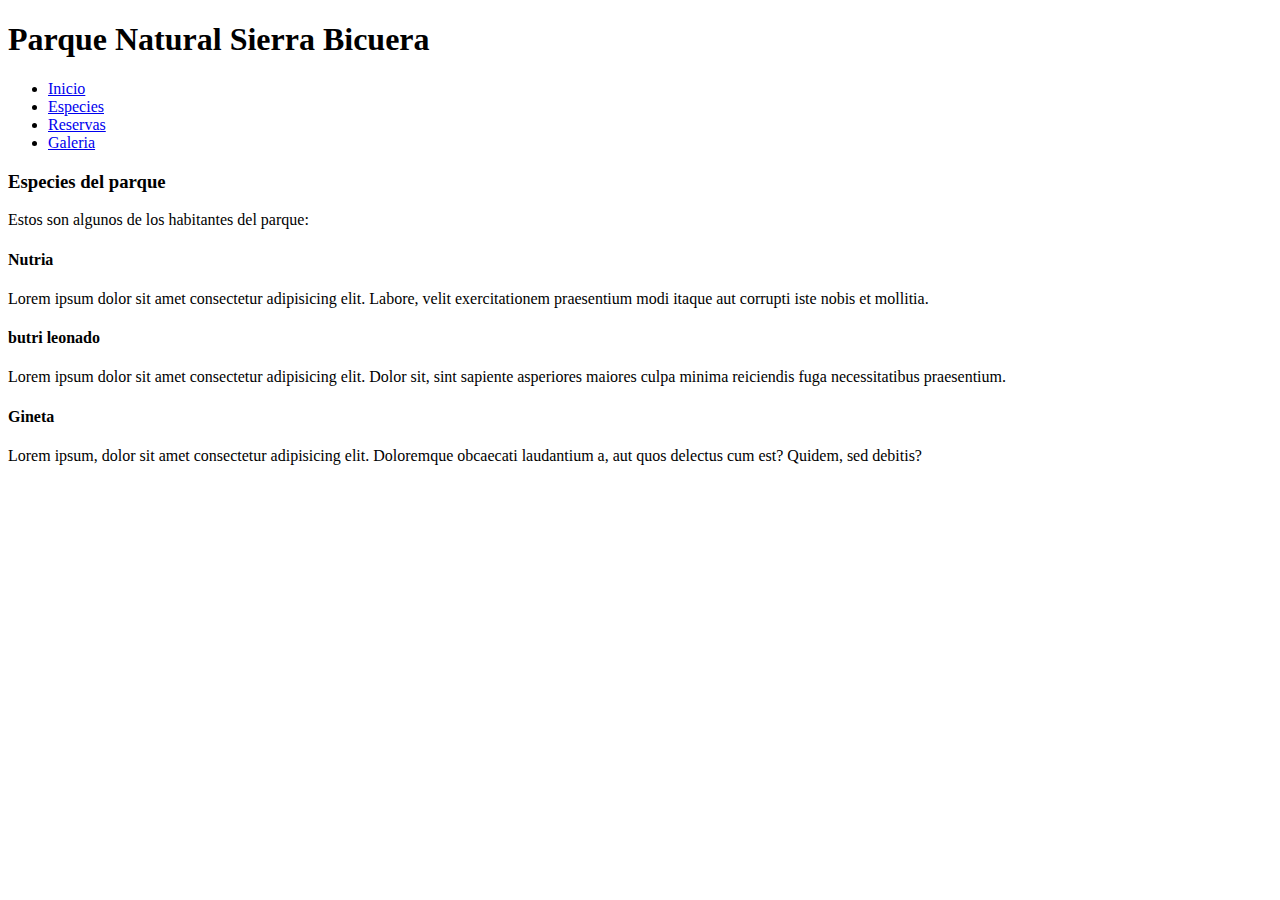
==== ejercicio 7/especies.html @ e7379ae1 "null" ====
<!DOCTYPE html>
<html lang="en">
  <head>
    <meta charset="UTF-8" />
    <meta http-equiv="X-UA-Compatible" content="IE=edge" />
    <meta name="viewport" content="width=device-width, initial-scale=1.0" />
    <title>Document</title>
  </head>
  <body>
    <h1>Parque Natural Sierra Bicuera</h1>
    <ul>
      <li><a href="#">Inicio</a></li>
      <li><a href="#">Especies</a></li>
      <li><a href="#">Reservas</a></li>
      <li><a href="#">Galeria</a></li>
    </ul>
    <h3>Especies del parque</h3>
    <p>Estos son algunos de los habitantes del parque:</p>
    <h4>Nutria</h4>
    <p>Lorem ipsum dolor sit amet consectetur adipisicing elit. Labore, velit exercitationem praesentium modi itaque aut corrupti iste nobis et mollitia.</p>
    <h4>butri leonado</h4>
    <p>Lorem ipsum dolor sit amet consectetur adipisicing elit. Dolor sit, sint sapiente asperiores maiores culpa minima reiciendis fuga necessitatibus praesentium.</p>
    <h4>Gineta</h4>
    <p>Lorem ipsum, dolor sit amet consectetur adipisicing elit. Doloremque obcaecati laudantium a, aut quos delectus cum est? Quidem, sed debitis?</p>
  </body>
</html>
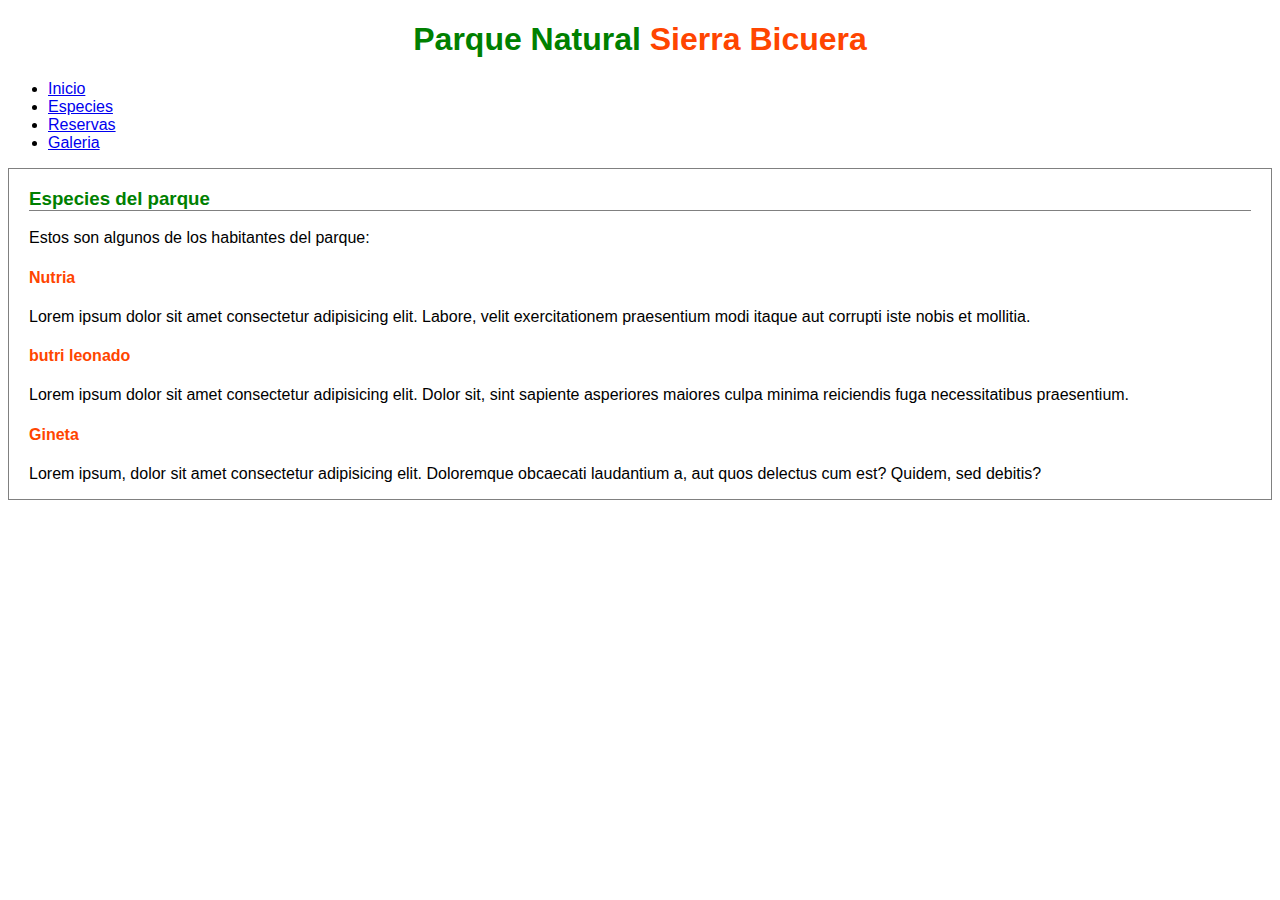
==== commit 96ed2a5f: "null" ====
--- a/ejercicio 7/especies.html
+++ b/ejercicio 7/especies.html
@@ -5,22 +5,29 @@
     <meta http-equiv="X-UA-Compatible" content="IE=edge" />
     <meta name="viewport" content="width=device-width, initial-scale=1.0" />
     <title>Document</title>
+    <link rel="stylesheet" href="../ejercicio 7/especies7.css">
   </head>
   <body>
-    <h1>Parque Natural Sierra Bicuera</h1>
+    <div>
+    <h1 class="centrar"> <span class="Verde">Parque Natural </span> <span class="Naranja"> Sierra Bicuera</span> </h1>
+    </div>  
+    <div>
     <ul>
-      <li><a href="#">Inicio</a></li>
+      <li><a href="../index.html">Inicio</a></li>
       <li><a href="#">Especies</a></li>
       <li><a href="#">Reservas</a></li>
       <li><a href="#">Galeria</a></li>
     </ul>
-    <h3>Especies del parque</h3>
-    <p>Estos son algunos de los habitantes del parque:</p>
-    <h4>Nutria</h4>
-    <p>Lorem ipsum dolor sit amet consectetur adipisicing elit. Labore, velit exercitationem praesentium modi itaque aut corrupti iste nobis et mollitia.</p>
-    <h4>butri leonado</h4>
-    <p>Lorem ipsum dolor sit amet consectetur adipisicing elit. Dolor sit, sint sapiente asperiores maiores culpa minima reiciendis fuga necessitatibus praesentium.</p>
-    <h4>Gineta</h4>
-    <p>Lorem ipsum, dolor sit amet consectetur adipisicing elit. Doloremque obcaecati laudantium a, aut quos delectus cum est? Quidem, sed debitis?</p>
+    </div>
+    <div class="centro">
+      <h3 class="EspeciesVerdes">Especies del parque</h3>
+      <p>Estos son algunos de los habitantes del parque:</p>
+      <h4>Nutria</h4>
+      <p>Lorem ipsum dolor sit amet consectetur adipisicing elit. Labore, velit exercitationem praesentium modi itaque aut corrupti iste nobis et mollitia.</p>
+      <h4>butri leonado</h4>
+      <p>Lorem ipsum dolor sit amet consectetur adipisicing elit. Dolor sit, sint sapiente asperiores maiores culpa minima reiciendis fuga necessitatibus praesentium.</p>
+      <h4>Gineta</h4>
+      <p>Lorem ipsum, dolor sit amet consectetur adipisicing elit. Doloremque obcaecati laudantium a, aut quos delectus cum est? Quidem, sed debitis?</p>
+    </div>
   </body>
 </html>
--- a/ejercicio 7/especies7.css
+++ b/ejercicio 7/especies7.css
@@ -0,0 +1,37 @@
+body {
+    font-family: 'Trebuchet MS', 'Lucida Sans Unicode', 'Lucida Grande', 'Lucida Sans', Arial, sans-serif;
+}
+
+.centrar {
+    color: orangered;
+    align-items: center;
+    text-align: center;
+}
+
+.Verde {
+    color: green;
+}
+
+.centro {
+    border: gray 1px solid;
+    padding-right: 20px;
+}
+
+.EspeciesVerdes {
+    color: green;
+    border-bottom: gray 1px solid;
+}
+
+h4 {
+    color: orangered;
+    margin-left: 20px;
+    margin-right: 20px;
+}
+
+h3 {
+    margin-left: 20px;
+}
+
+p {
+    margin-left: 20px
+}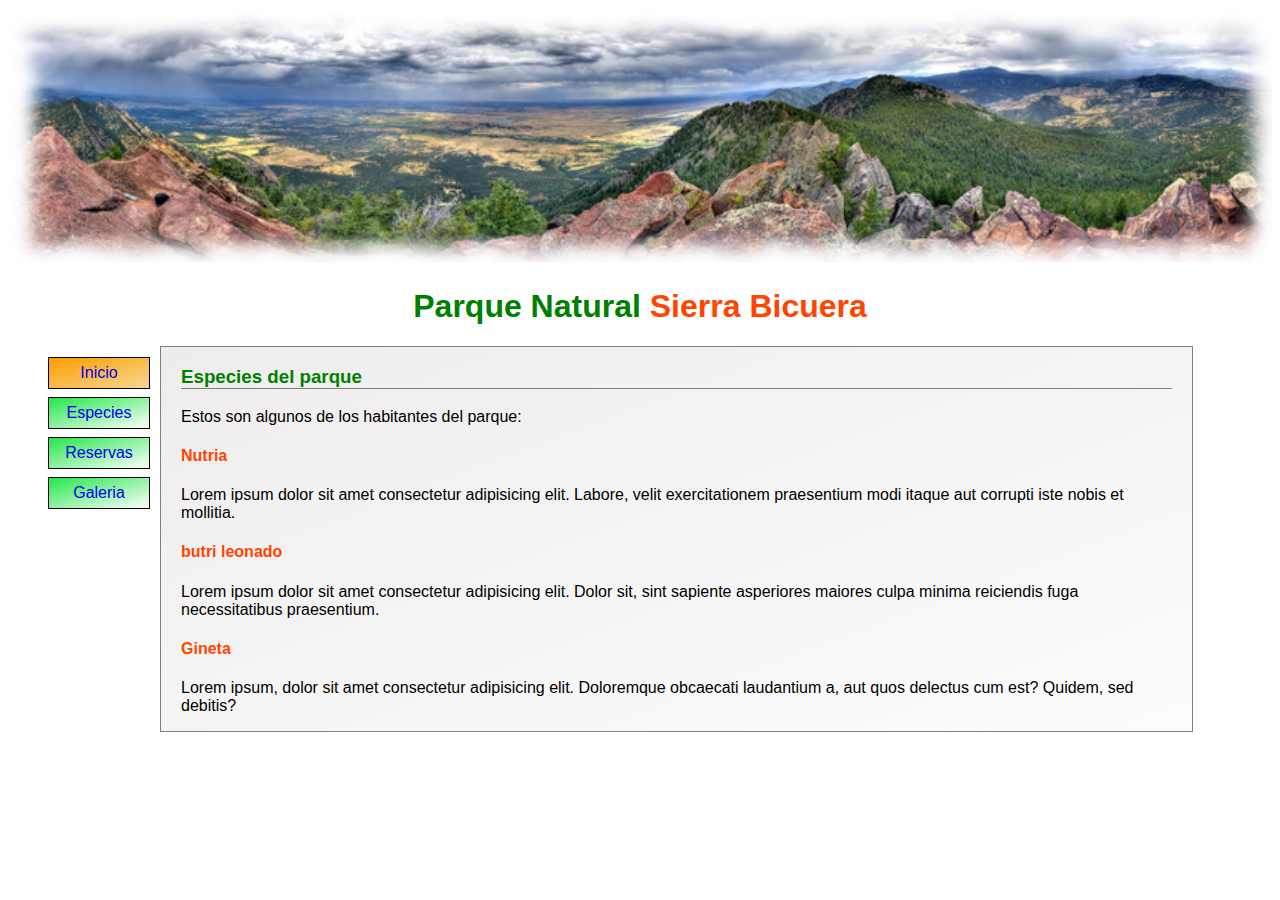
==== commit 0d4dd1a4: "null" ====
--- a/ejercicio 7/especies.html
+++ b/ejercicio 7/especies.html
@@ -9,14 +9,20 @@
   </head>
   <body>
     <div>
+      <img src="./img/panoramica.jpg" alt="" class="banner">
+    </div>
+    <div>
     <h1 class="centrar"> <span class="Verde">Parque Natural </span> <span class="Naranja"> Sierra Bicuera</span> </h1>
     </div>  
-    <div>
+    <div class="navbar">
     <ul>
-      <li><a href="../index.html">Inicio</a></li>
-      <li><a href="#">Especies</a></li>
-      <li><a href="#">Reservas</a></li>
-      <li><a href="#">Galeria</a></li>
+      <li class="marron"><a href="../index.html">Inicio</a></li>
+      <br>
+      <li class="verdecito"><a href="#">Especies</a></li>
+      <br>
+      <li class="verdecito"><a href="#">Reservas</a></li>
+      <br>
+      <li class="verdecito"><a href="#">Galeria</a></li>
     </ul>
     </div>
     <div class="centro">
--- a/ejercicio 7/especies7.css
+++ b/ejercicio 7/especies7.css
@@ -13,8 +13,12 @@
 }
 
 .centro {
+    background: linear-gradient(to bottom right, rgb(238, 236, 236), rgb(253, 253, 253));
+
     border: gray 1px solid;
     padding-right: 20px;
+    float: left;
+    width: 80%;
 }
 
 .EspeciesVerdes {
@@ -34,4 +38,62 @@
 
 p {
     margin-left: 20px
-}+}
+
+.navbar {
+    float: left;
+    margin-right: 10px;
+}
+
+.verdecito{
+    background: linear-gradient(to bottom right, rgb(36, 231, 72), rgb(253, 253, 253));
+    width: 100px;
+    height: 30px;
+    background-color: rgb(63, 237, 63);
+    border: black 1px solid;
+    text-align: center;
+}
+
+.marron {
+    background: linear-gradient(to bottom right, rgb(255, 157, 0), rgb(245, 216, 143));
+    width: 100px;
+    height: 30px;
+    background-color: burlywood;
+    border: black 1px solid;
+    text-align: center;
+    align-items: center;
+}
+
+ul {
+    list-style: none;
+}
+
+li {
+    margin: -5px 0;
+    line-height: 30px;
+    text-align: center;
+}
+
+.marron:hover {
+    width: 100px;
+    height: 30px;
+    background-color: brown;
+    border: black 1px solid;
+    text-align: center;
+}
+
+.verdecito:hover {
+    width: 100px;
+    height: 30px;
+    background-color: rgb(19, 118, 19);
+    border: black 1px solid;
+    text-align: center;
+}
+
+a {
+    text-decoration: none;
+}
+
+.banner {
+    width: 100%;
+}
